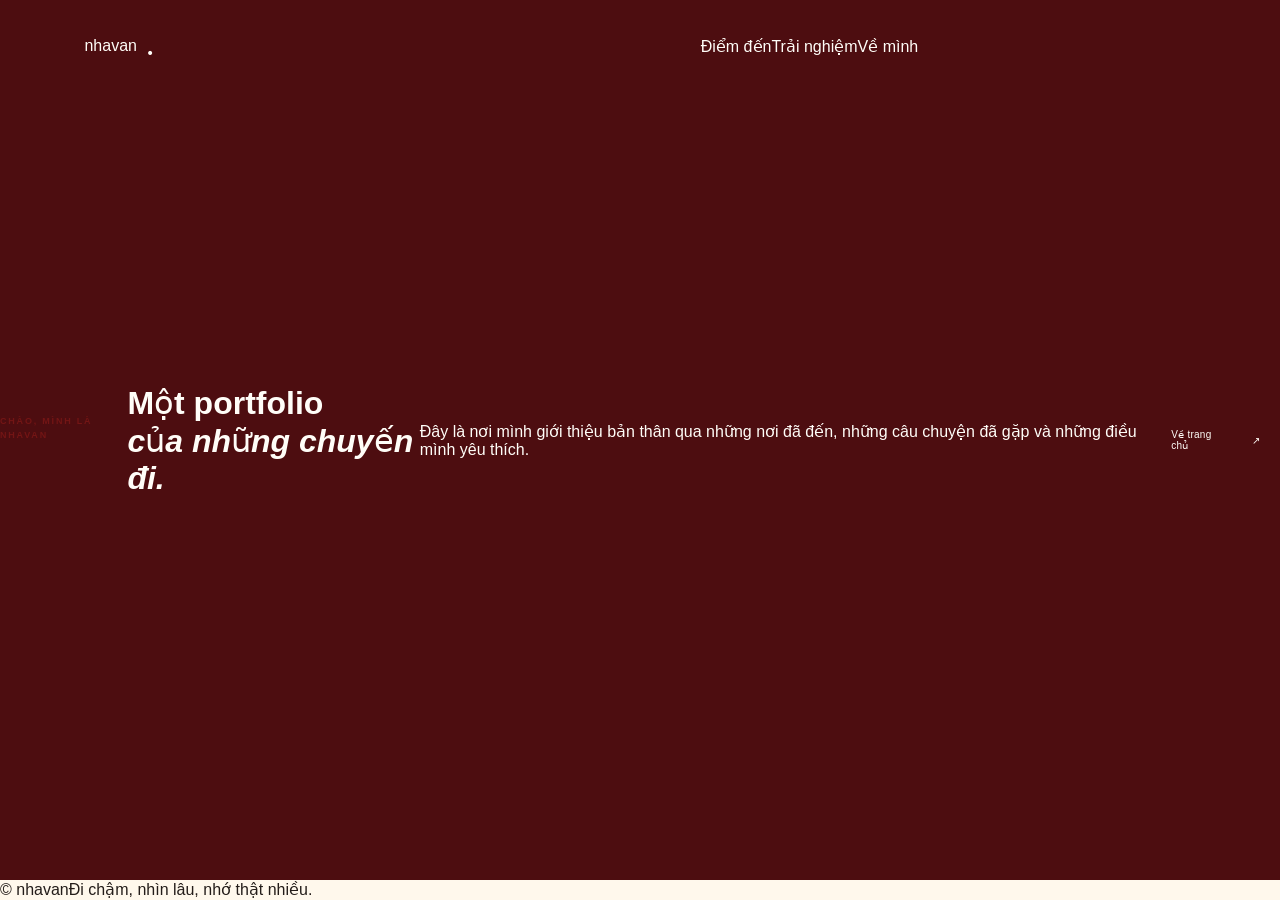
==== pages/about.html @ 041f024c "Initial commit" ====
<!doctype html>
<html lang="vi">
<head><meta charset="utf-8"><meta name="viewport" content="width=device-width, initial-scale=1"><title>Về mình — nhavan</title><link rel="stylesheet" href="../styles/site.css"></head>
<body><header class="site-header"><a class="brand" href="../index.html">nhavan<span>.</span></a><nav><a href="destinations.html">Điểm đến</a><a href="experiences.html">Trải nghiệm</a><a href="about.html">Về mình</a></nav></header><main class="hero"><p class="eyebrow">CHÀO, MÌNH LÀ NHAVAN</p><h1>Một portfolio<br><em>của những chuyến đi.</em></h1><p class="intro">Đây là nơi mình giới thiệu bản thân qua những nơi đã đến, những câu chuyện đã gặp và những điều mình yêu thích.</p><a class="button" href="../index.html">Về trang chủ <span>↗</span></a></main><footer><span>© <span id="year"></span> nhavan</span><span>Đi chậm, nhìn lâu, nhớ thật nhiều.</span></footer><script src="../scripts/site.js"></script></body>
</html>
---- styles/site.css ----
:root {
  color-scheme: light;
  --wine: #731515;
  --wine-deep: #4d0d10;
  --wine-soft: #8a2928;
  --cream: #fff8ec;
  --cream-deep: #f3e8d8;
  --paper: #fffdf8;
  --ink: #241d1a;
  --muted: #746963;
  --gold: #d8ad68;
  --serif: "Cormorant Garamond", "Iowan Old Style", "Times New Roman", serif;
  --sans: "Be Vietnam Pro", "Segoe UI", Arial, sans-serif;
  --shell: 1240px;
  --gutter: clamp(22px, 6.6vw, 104px);
  --ease-out: cubic-bezier(.22, 1, .36, 1);
  font-family: var(--sans);
  color: var(--ink);
  background: var(--cream);
  font-synthesis: none;
  text-rendering: optimizeLegibility;
  -webkit-font-smoothing: antialiased;
  -moz-osx-font-smoothing: grayscale;
}

*, *::before, *::after { box-sizing: border-box; }
html { scroll-behavior: smooth; scroll-padding-top: 88px; }
body { min-width: 320px; margin: 0; overflow-x: clip; background: var(--cream); }
body, button, a { font-family: var(--sans); }
img { display: block; width: 100%; }
a { color: inherit; text-decoration: none; }
button { color: inherit; }
::selection { color: var(--paper); background: var(--wine); }
:focus-visible { outline: 2px solid var(--gold); outline-offset: 5px; }
.skip-link { position: fixed; z-index: 100; top: 10px; left: 10px; padding: 10px 14px; color: var(--paper); background: var(--wine-deep); transform: translateY(-150%); }
.skip-link:focus { transform: translateY(0); }
.page-shell { width: min(var(--shell), calc(100% - var(--gutter) * 2)); margin-inline: auto; }

/* Shared header and navigation */
.site-header {
  position: absolute;
  z-index: 30;
  inset: 0 0 auto;
  display: grid;
  grid-template-columns: minmax(200px, 1fr) auto minmax(110px, .45fr);
  align-items: center;
  min-height: 92px;
  padding: 16px var(--gutter);
  color: var(--paper);
  transition: min-height .45s var(--ease-out), background-color .45s ease, box-shadow .45s ease;
}
.site-header.is-scrolled {
  position: fixed;
  min-height: 76px;
  background: rgb(78 13 16 / 94%);
  box-shadow: 0 8px 28px rgb(25 5 7 / 18%);
  backdrop-filter: blur(14px);
}
.brand { display: inline-flex; align-items: center; gap: 10px; width: fit-content; color: var(--paper); }
.brand-mark { display: grid; width: 34px; height: 34px; place-items: center; color: var(--gold); font-size: 28px; line-height: 1; }
.brand > span:last-child { display: grid; font-family: var(--serif); font-size: 25px; font-weight: 600; line-height: .84; letter-spacing: .01em; }
.brand small { margin-top: 7px; font: 500 8px/1 var(--sans); letter-spacing: .15em; text-transform: uppercase; opacity: .76; }
.primary-nav { grid-column: 2; display: flex; align-items: center; justify-content: center; gap: clamp(22px, 3.6vw, 58px); }
.nav-link { position: relative; padding: 12px 0; color: rgb(255 253 248 / 84%); font-size: 11px; font-weight: 500; letter-spacing: .035em; transition: color .25s ease; }
.nav-link::after { position: absolute; right: 0; bottom: 5px; left: 0; height: 1px; background: var(--gold); content: ""; transform: scaleX(0); transform-origin: left; transition: transform .35s var(--ease-out); }
.nav-link:hover, .nav-link.is-active { color: var(--paper); }
.nav-link:hover::after, .nav-link.is-active::after { transform: scaleX(1); }
.menu-toggle { display: none; }

/* Shared typography and controls */
.eyebrow { display: flex; align-items: center; gap: 12px; margin: 0 0 23px; color: var(--wine); font-size: 9px; font-weight: 600; letter-spacing: .2em; line-height: 1.5; }
.eyebrow--light { color: rgb(255 248 236 / 76%); }
.eyebrow-line { display: inline-block; width: 31px; height: 1px; background: currentColor; opacity: .75; }
.display-title, .section-title { font-family: var(--serif); font-weight: 400; letter-spacing: -.045em; }
.display-title { max-width: 800px; margin: 0; color: var(--paper); font-size: clamp(66px, 9.2vw, 142px); line-height: .94; }
.display-title em, .section-title em { color: var(--gold); font-weight: 400; }
.section-title { margin: 0; color: var(--wine); font-size: clamp(48px, 6.4vw, 88px); line-height: .88; }
.section-title--light { color: var(--paper); }
.section-intro { max-width: 440px; margin: 24px 0 0; color: var(--muted); font-size: 13px; font-weight: 300; line-height: 1.95; }
.section { position: relative; padding-block: clamp(92px, 12vw, 174px); }
.section--wine { overflow: hidden; color: var(--paper); background: var(--wine); }
.button { position: relative; display: inline-flex; align-items: center; justify-content: space-between; gap: 32px; min-height: 50px; padding: 0 19px; border: 1px solid transparent; font-size: 10px; font-weight: 500; letter-spacing: .025em; transition: color .3s ease, background-color .3s ease, border-color .3s ease, transform .3s var(--ease-out); }
.button svg { width: 17px; height: 17px; fill: none; stroke: currentColor; stroke-linecap: round; stroke-linejoin: round; stroke-width: 1.4; transition: transform .35s var(--ease-out); }
.button:hover svg { transform: translateX(4px); }
.button:hover { transform: translateY(-2px); }
.button--light { color: var(--paper); border-color: rgb(255 248 236 / 54%); background: rgb(115 21 21 / 20%); }
.button--light:hover { color: var(--wine-deep); border-color: var(--paper); background: var(--paper); }
.button--wine { color: var(--paper); border-color: var(--wine); background: var(--wine); }
.button--wine:hover { color: var(--wine); background: transparent; }
.text-link { display: inline-flex; align-items: center; gap: 14px; padding-bottom: 6px; color: var(--wine); border-bottom: 1px solid rgb(115 21 21 / 40%); font-size: 10px; font-weight: 500; transition: gap .3s var(--ease-out), border-color .3s ease; }
.text-link:hover { gap: 20px; border-color: var(--wine); }
.text-link--light { color: var(--paper); border-color: rgb(255 248 236 / 55%); }
.section-heading { margin-bottom: clamp(44px, 7vw, 84px); }

/* Hero shared across all pages */
.hero { position: relative; display: flex; min-height: min(880px, 100svh); align-items: center; overflow: hidden; isolation: isolate; color: var(--paper); background: var(--wine-deep); }
.hero--home { min-height: max(740px, 100svh); }
.hero--inner { min-height: min(790px, 90svh); }
.hero-image, .hero-shade { position: absolute; z-index: -1; inset: 0; }
.hero-image { overflow: hidden; background: var(--wine-deep); }
.hero-image img { width: 100%; height: 100%; object-fit: cover; object-position: 57% 50%; transform: scale(1.04); }
.hero--home .hero-image img { object-position: 58% 48%; }
.hero-shade { background: linear-gradient(90deg, rgb(38 8 9 / 73%) 0%, rgb(52 10 10 / 48%) 39%, rgb(59 9 10 / 7%) 78%), linear-gradient(0deg, rgb(36 5 7 / 42%), transparent 38%, rgb(61 10 13 / 18%)); }
.hero-content { position: relative; z-index: 1; padding-top: 90px; }
.hero-copy { max-width: 425px; margin: 31px 0 26px; color: rgb(255 253 248 / 88%); font-size: 12px; font-weight: 300; line-height: 1.95; }
.hero-scroll { position: absolute; bottom: 37px; left: var(--gutter); display: flex; align-items: center; gap: 14px; color: rgb(255 253 248 / 74%); font-size: 8px; letter-spacing: .12em; text-transform: uppercase; }
.hero-scroll i { position: relative; width: 34px; height: 1px; background: rgb(255 253 248 / 55%); }
.hero-scroll i::after { position: absolute; top: -2px; right: 0; width: 5px; height: 5px; border-top: 1px solid; border-right: 1px solid; content: ""; transform: rotate(45deg); }
.hero-index { position: absolute; right: var(--gutter); bottom: 38px; display: flex; align-items: center; gap: 12px; color: rgb(255 253 248 / 76%); font: 500 9px var(--sans); letter-spacing: .1em; }
.hero-index-line { width: 48px; height: 1px; background: rgb(255 253 248 / 50%); }

/* Home page sections */
.welcome-section { min-height: 580px; display: grid; place-items: center; text-align: center; }
.welcome-inner { position: relative; z-index: 2; display: flex; align-items: center; flex-direction: column; }
.welcome-inner .eyebrow { justify-content: center; }
.welcome-inner .section-title { font-size: clamp(56px, 7vw, 96px); }
.welcome-copy { max-width: 510px; margin: 27px auto 21px; color: rgb(255 248 236 / 79%); font-size: 12px; font-weight: 300; line-height: 2; }
.welcome-ornament { position: absolute; top: 50%; left: 7%; color: rgb(255 248 236 / 8%); font-size: clamp(160px, 28vw, 430px); line-height: 1; transform: translateY(-53%) rotate(12deg); }
.welcome-seal { position: absolute; right: 7%; bottom: 12%; display: flex; width: 112px; height: 112px; align-items: center; justify-content: center; flex-direction: column; gap: 4px; color: rgb(255 248 236 / 65%); border: 1px solid rgb(255 248 236 / 25%); border-radius: 50%; font-size: 6px; letter-spacing: .17em; }
.welcome-seal b { color: var(--gold); font: 400 34px var(--serif); }
.stats-section { padding-block: clamp(31px, 5.5vw, 70px); background: #f8ecdf; }
.stats-grid { display: grid; grid-template-columns: repeat(3, minmax(0, 1fr)); gap: 24px; }
.stat-item { display: flex; align-items: center; flex-direction: column; text-align: center; }
.stat-value { color: #1e1715; font-family: var(--sans); font-size: clamp(35px, 4.6vw, 58px); font-weight: 700; letter-spacing: -.07em; line-height: 1; font-variant-numeric: tabular-nums; }
.stat-label { margin-top: 7px; color: #332927; font-size: 9px; font-weight: 400; letter-spacing: .04em; text-transform: uppercase; }
.discover-section { background: var(--cream); }
.feature-grid { display: grid; grid-template-columns: repeat(3, minmax(0, 1fr)); gap: clamp(18px, 3vw, 42px); }
.feature-card { display: block; }
.feature-card--craft { margin-top: 48px; }
.feature-card--explore { margin-top: 96px; }
.feature-number, .feature-caption small, .feature-caption strong { display: block; }
.feature-number { margin-bottom: 15px; color: var(--wine); font-size: 8px; letter-spacing: .16em; }
.feature-image { display: block; height: clamp(300px, 40vw, 520px); overflow: hidden; background: var(--cream-deep); }
.feature-image img { height: 100%; object-fit: cover; transition: transform 1s var(--ease-out), filter .8s ease; }
.feature-card--story .feature-image img { object-position: 78% center; }
.feature-card--craft .feature-image img { object-position: 35% center; }
.feature-card:hover .feature-image img { filter: saturate(1.08); transform: scale(1.045); }
.feature-caption { display: flex; align-items: center; justify-content: space-between; padding-top: 19px; }
.feature-caption strong { color: var(--wine); font: 500 25px var(--serif); }
.feature-caption small { margin-top: 5px; color: var(--muted); font-size: 9px; font-weight: 300; }
.feature-caption i { display: grid; width: 36px; height: 36px; place-items: center; color: var(--wine); border: 1px solid rgb(115 21 21 / 35%); border-radius: 50%; font: normal 13px var(--sans); transition: color .3s ease, background .3s ease, transform .3s var(--ease-out); }
.feature-card:hover .feature-caption i { color: var(--paper); background: var(--wine); transform: rotate(45deg); }
.feature-map-art { position: relative; display: block; height: clamp(300px, 40vw, 520px); overflow: hidden; background: #eee7da; }
.feature-map-art svg { width: 100%; height: 100%; }
.feature-map-art .map-river { fill: none; stroke: #b7d8d0; stroke-width: 24; }
.feature-map-art .map-road { fill: none; stroke: #fffdf8; stroke-width: 7; }
.feature-map-art circle { fill: rgb(115 21 21 / 12%); }
.feature-map-art .map-pin { fill: var(--wine); }
.map-art-label { position: absolute; right: 13px; bottom: 13px; padding: 7px 10px; color: var(--wine); background: var(--paper); font-size: 7px; font-weight: 600; letter-spacing: .13em; }
.location-section { padding-block: clamp(80px, 10vw, 132px) clamp(62px, 8vw, 104px); background: var(--paper); }
.location-heading { display: flex; align-items: center; justify-content: space-between; gap: 32px; margin-bottom: 39px; }
.location-heading .section-title { font-size: clamp(50px, 6vw, 76px); }
.location-heading .section-intro { margin-top: 14px; }
.location-heading .button { flex: 0 0 auto; }
.map-frame { position: relative; height: clamp(300px, 43vw, 530px); overflow: hidden; background: #e9e4da; }
.map-frame iframe { width: 100%; height: 100%; border: 0; filter: saturate(.78) sepia(.05); }
.location-details { display: grid; grid-template-columns: 1fr 1fr; gap: 34px; padding-top: 28px; }
.location-detail { display: flex; align-items: flex-start; gap: 14px; padding-top: 16px; border-top: 1px solid rgb(115 21 21 / 22%); }
.location-detail-index { color: var(--gold); font: 500 10px var(--sans); }
.location-detail-label { display: block; color: var(--muted); font-size: 8px; letter-spacing: .13em; text-transform: uppercase; }
.location-detail p { margin: 7px 0 0; color: var(--wine); font-size: 11px; line-height: 1.75; }
.village-gallery { background: var(--cream); }
.village-gallery-grid { display: grid; grid-template-columns: repeat(3, minmax(0, 1fr)); gap: clamp(11px, 2vw, 24px); }
.village-image { position: relative; margin: 0; overflow: hidden; background: var(--cream-deep); }
.village-image img { aspect-ratio: 1; height: auto; object-fit: cover; transition: transform .9s var(--ease-out), filter .6s ease; }
.village-image:hover img { filter: saturate(1.08); transform: scale(1.045); }
.village-image--1 img { object-position: 80% 30%; }
.village-image--2 img { object-position: 72% 58%; }
.village-image--3 img { object-position: 45% 22%; }
.village-image--4 img { object-position: 92% 72%; }
.village-image--5 img { object-position: 62% 48%; }
.village-image--6 img { object-position: 36% 76%; }
.village-image--7 img { object-position: 15% 48%; }
.village-image--8 img { object-position: 54% 86%; }
.village-image--9 img { object-position: 88% 12%; }
.village-image figcaption { position: absolute; right: 0; bottom: 0; left: 0; display: flex; align-items: center; justify-content: space-between; padding: 26px 12px 10px; color: white; background: linear-gradient(transparent, rgb(38 8 9 / 61%)); font-size: 7px; letter-spacing: .08em; opacity: 0; transition: opacity .3s ease; }
.village-image:hover figcaption, .village-image:focus-within figcaption { opacity: 1; }
.closing-section { position: relative; display: grid; min-height: 540px; align-items: center; overflow: hidden; isolation: isolate; background: var(--wine-deep); }
.closing-image, .closing-image::after { position: absolute; z-index: -1; inset: 0; }
.closing-image img { height: 100%; object-fit: cover; object-position: center 60%; opacity: .46; }
.closing-image::after { background: linear-gradient(90deg, rgb(55 8 9 / 85%), rgb(55 8 9 / 28%)); content: ""; }
.closing-content { width: min(var(--shell), calc(100% - var(--gutter) * 2)); margin-inline: auto; padding-block: 88px; }
.closing-content .section-title { margin-bottom: 32px; }

/* Story page */
.origin-section { min-height: 540px; padding-block: clamp(83px, 10vw, 136px); }
.origin-top { display: flex; align-items: flex-start; justify-content: space-between; }
.origin-top .section-title { width: 52%; }
.origin-columns { display: grid; grid-template-columns: minmax(240px, 390px) minmax(240px, 390px); gap: clamp(42px, 8vw, 120px); margin-top: 49px; }
.origin-columns p { margin: 0; color: rgb(255 248 236 / 83%); font-size: 11px; font-weight: 300; line-height: 2; }
.origin-emblem { position: absolute; right: 8%; bottom: 14%; display: flex; width: 120px; height: 120px; align-items: center; justify-content: center; flex-direction: column; gap: 5px; color: rgb(255 248 236 / 52%); border: 1px solid rgb(255 248 236 / 22%); border-radius: 50%; font-size: 6px; letter-spacing: .15em; }
.origin-emblem b { color: var(--gold); font: 400 35px var(--serif); }
.people-section { padding-bottom: 120px; background: var(--paper); }
.portrait-row { display: grid; grid-template-columns: minmax(260px, 480px) minmax(260px, 1fr); align-items: center; gap: clamp(46px, 9vw, 128px); margin-bottom: clamp(90px, 12vw, 164px); }
.portrait-row--reverse { grid-template-columns: minmax(260px, 1fr) minmax(260px, 480px); }
.portrait-row--reverse .portrait-photo { order: 2; }
.portrait-row--reverse .portrait-copy { order: 1; padding-left: 6%; }
.portrait-photo { position: relative; min-height: 400px; aspect-ratio: 1 / .9; background: var(--cream-deep); }
.portrait-photo::after { position: absolute; z-index: 0; inset: 17px -17px -17px 17px; border: 1px solid var(--wine); content: ""; pointer-events: none; }
.portrait-photo img { position: relative; z-index: 1; height: 100%; object-fit: cover; }
.portrait-photo--one img { object-position: 78% 35%; }
.portrait-photo--two img { object-position: 32% 70%; }
.portrait-index { color: var(--wine); font-size: 8px; font-weight: 600; letter-spacing: .16em; }
.portrait-copy h3 { margin: 17px 0 13px; color: var(--wine); font: 500 clamp(38px, 4vw, 60px)/.95 var(--serif); }
.portrait-copy p { max-width: 430px; margin: 0; color: var(--muted); font-size: 11px; font-weight: 300; line-height: 2; }
.copy-rule { display: block; width: 45px; height: 1px; margin-top: 24px; background: var(--gold); }
.story-next { display: flex; align-items: center; justify-content: space-between; gap: 25px; padding-top: 38px; border-top: 1px solid rgb(115 21 21 / 19%); }
.story-next p { max-width: 400px; margin: 0; color: var(--wine); font: 500 25px/1.2 var(--serif); }

/* Lantern page */
.process-section { padding-bottom: clamp(100px, 14vw, 180px); }
.process-heading { position: relative; z-index: 1; }
.process-heading .section-title { max-width: 650px; }
.process-intro { max-width: 390px; margin: 26px 0 0; color: rgb(255 248 236 / 78%); font-size: 11px; font-weight: 300; line-height: 1.9; }
.process-line { position: absolute; top: 345px; bottom: 12%; left: 50%; width: 1px; background: rgb(255 248 236 / 48%); transform: translateX(-50%); }
.process-list { position: relative; display: grid; gap: 0; padding-block: 88px 20px; list-style: none; }
.process-item { position: relative; display: grid; min-height: 218px; grid-template-columns: 1fr 64px 1fr; align-items: center; }
.process-item:nth-child(even) .process-no { grid-column: 3; grid-row: 1; justify-self: start; margin-left: 31px; }
.process-item:nth-child(even) .process-mark { grid-column: 2; grid-row: 1; }
.process-item:nth-child(even) .process-copy { grid-column: 1; grid-row: 1; justify-self: end; padding-right: 38px; text-align: right; }
.process-no { grid-column: 1; grid-row: 1; justify-self: end; margin-right: 31px; color: var(--gold); font: 500 12px var(--sans); letter-spacing: .08em; }
.process-mark { z-index: 1; display: grid; width: 25px; height: 25px; place-items: center; justify-self: center; color: var(--gold); border: 1px solid var(--gold); border-radius: 50%; background: var(--wine); font-size: 13px; }
.process-copy { width: min(100%, 430px); grid-column: 3; grid-row: 1; padding-left: 38px; }
.process-copy .eyebrow { margin-bottom: 8px; font-size: 7px; }
.process-copy h3 { margin: 0 0 7px; color: var(--paper); font: 500 29px/1 var(--serif); }
.process-copy p:last-child { max-width: 380px; margin: 0; color: rgb(255 248 236 / 72%); font-size: 9px; font-weight: 300; line-height: 1.8; }
.process-item:nth-child(even) .process-copy p:last-child { margin-left: auto; }
.lantern-gallery { background: var(--cream); }
.lantern-grid { display: grid; grid-template-columns: repeat(3, 1fr); gap: 20px; align-items: start; }
.lantern-card { position: relative; margin: 0; overflow: hidden; background: var(--cream-deep); }
.lantern-card--wide { grid-row: span 2; }
.lantern-card img { aspect-ratio: 1 / 1.05; height: auto; object-fit: cover; transition: transform 1s var(--ease-out); }
.lantern-card--wide img { aspect-ratio: 1 / 1.37; }
.lantern-card:nth-child(1) img { object-position: 82% center; }
.lantern-card:nth-child(2) img { object-position: 32% 20%; }
.lantern-card:nth-child(3) img { object-position: 65% 80%; }
.lantern-card:hover img { transform: scale(1.04); }
.lantern-card figcaption { display: flex; align-items: center; justify-content: space-between; gap: 10px; padding: 14px 2px 0; color: var(--wine); font-size: 8px; letter-spacing: .08em; }
.lantern-card figcaption span:first-child { color: var(--muted); }
.workshop-section { display: grid; grid-template-columns: minmax(240px, 430px) minmax(280px, 1fr); align-items: center; gap: clamp(55px, 9vw, 138px); padding-block: clamp(80px, 11vw, 148px); }
.workshop-art { position: relative; min-height: 390px; aspect-ratio: .95; background: var(--cream-deep); }
.workshop-art::after { position: absolute; inset: 16px -16px -16px 16px; border: 1px solid var(--wine); content: ""; pointer-events: none; }
.workshop-art img { height: 100%; object-fit: cover; object-position: 75% center; }
.workshop-stamp { position: absolute; right: -28px; bottom: 25px; display: grid; width: 76px; height: 76px; place-items: center; color: var(--paper); border-radius: 50%; background: var(--wine); font: 500 11px/1.05 var(--serif); letter-spacing: .12em; text-align: center; }
.workshop-copy .section-title { margin-bottom: 20px; font-size: clamp(48px, 5.2vw, 72px); }
.workshop-copy > p:not(.eyebrow) { max-width: 410px; margin: 0 0 21px; color: var(--muted); font-size: 11px; font-weight: 300; line-height: 1.9; }

/* Shared footer */
.site-footer { color: var(--paper); background: var(--wine-deep); }
.footer-main { display: grid; grid-template-columns: 1fr 1fr 1.2fr; align-items: start; gap: 35px; padding-block: 54px 45px; }
.brand--footer { align-self: start; }
.footer-main > p { margin: 0; color: rgb(255 248 236 / 70%); font: 400 20px/1.28 var(--serif); }
.footer-nav { display: flex; align-items: flex-end; flex-direction: column; gap: 13px; }
.footer-nav a { color: rgb(255 248 236 / 74%); font-size: 9px; transition: color .2s ease; }
.footer-nav a:hover { color: var(--gold); }
.footer-bottom { display: flex; justify-content: space-between; padding-block: 15px 20px; color: rgb(255 248 236 / 52%); border-top: 1px solid rgb(255 248 236 / 17%); font-size: 8px; letter-spacing: .04em; }

/* Motion enhancement: the document remains visible if GSAP is unavailable. */
[data-reveal], [data-hero-reveal] { will-change: transform, opacity; }

@media (max-width: 1023px) {
  :root { --gutter: clamp(26px, 5vw, 58px); }
  .site-header { grid-template-columns: 1fr auto; min-height: 80px; }
  .primary-nav { grid-column: 2; gap: clamp(17px, 2.8vw, 30px); }
  .nav-link { font-size: 9px; }
  .hero--inner { min-height: 680px; }
  .origin-emblem, .welcome-seal { opacity: .55; }
  .portrait-row, .portrait-row--reverse { grid-template-columns: minmax(220px, .9fr) 1fr; gap: 55px; }
  .portrait-row--reverse .portrait-photo { order: 2; }
  .portrait-row--reverse .portrait-copy { order: 1; padding-left: 0; }
  .portrait-photo { min-height: 310px; }
  .process-line { top: 340px; }
  .process-item { min-height: 205px; }
  .process-copy { padding-left: 23px; }
  .process-item:nth-child(even) .process-copy { padding-right: 23px; }
}

@media (max-width: 640px) {
  :root { --gutter: 23px; }
  html { scroll-padding-top: 74px; }
  .site-header, .site-header.is-scrolled { position: absolute; min-height: 74px; grid-template-columns: 1fr auto; padding: 13px var(--gutter); background: transparent; box-shadow: none; backdrop-filter: none; }
  .site-header.is-scrolled { position: fixed; background: rgb(78 13 16 / 94%); box-shadow: 0 8px 24px rgb(25 5 7 / 18%); backdrop-filter: blur(14px); }
  .brand-mark { width: 28px; height: 30px; font-size: 24px; }
  .brand > span:last-child { font-size: 22px; }
  .brand small { font-size: 7px; }
  .menu-toggle { position: relative; z-index: 2; display: flex; width: 42px; height: 42px; align-items: center; justify-content: center; flex-direction: column; gap: 6px; padding: 0; color: var(--paper); border: 1px solid rgb(255 248 236 / 48%); border-radius: 50%; background: rgb(65 12 13 / 22%); cursor: pointer; }
  .menu-toggle span { display: block; width: 15px; height: 1px; background: currentColor; transition: transform .3s ease; }
  .menu-toggle[aria-expanded="true"] span:first-child { transform: translateY(3.5px) rotate(45deg); }
  .menu-toggle[aria-expanded="true"] span:last-child { transform: translateY(-3.5px) rotate(-45deg); }
  .primary-nav { position: absolute; top: calc(100% - 1px); right: 0; left: 0; display: flex; align-items: stretch; flex-direction: column; gap: 0; padding: 8px var(--gutter) 18px; background: rgb(78 13 16 / 97%); box-shadow: 0 16px 28px rgb(24 5 7 / 15%); opacity: 0; visibility: hidden; transform: translateY(-8px); transition: opacity .25s ease, visibility .25s ease, transform .25s var(--ease-out); }
  .primary-nav.is-open { opacity: 1; visibility: visible; transform: translateY(0); }
  .nav-link { padding: 14px 0; border-bottom: 1px solid rgb(255 248 236 / 14%); font-size: 11px; }
  .nav-link:last-child { border-bottom: 0; }
  .nav-link::after { display: none; }
  .display-title { font-size: clamp(60px, 16vw, 86px); line-height: .94; }
  .eyebrow { margin-bottom: 17px; font-size: 8px; }
  .eyebrow-line { width: 24px; }
  .section-title { font-size: clamp(48px, 13vw, 68px); }
  .section { padding-block: 87px; }
  .hero, .hero--home, .hero--inner { min-height: 760px; min-height: max(710px, 100svh); }
  .hero--inner { min-height: max(640px, 88svh); }
  .hero-image img, .hero--home .hero-image img { object-position: 68% center; }
  .hero-shade { background: linear-gradient(90deg, rgb(38 8 9 / 64%), rgb(52 10 10 / 20%) 100%), linear-gradient(0deg, rgb(36 5 7 / 47%), transparent 60%, rgb(61 10 13 / 15%)); }
  .hero-content { padding-top: 64px; }
  .hero-copy { max-width: 330px; margin: 23px 0 21px; font-size: 10px; line-height: 1.85; }
  .button { min-height: 46px; gap: 20px; padding-inline: 14px; font-size: 9px; }
  .hero-scroll { bottom: 24px; left: var(--gutter); gap: 9px; font-size: 7px; }
  .hero-scroll i { width: 24px; }
  .hero-index { right: var(--gutter); bottom: 24px; gap: 8px; font-size: 8px; }
  .hero-index-line { width: 30px; }
  .welcome-section { min-height: 570px; }
  .welcome-inner .section-title { font-size: clamp(56px, 14vw, 72px); }
  .welcome-copy { max-width: 330px; margin: 22px auto 18px; font-size: 10px; line-height: 1.9; }
  .welcome-seal { right: 19px; bottom: 18px; width: 73px; height: 73px; opacity: .6; }
  .welcome-seal b { font-size: 23px; }
  .welcome-seal span { font-size: 5px; }
  .welcome-ornament { top: 47%; left: -14%; font-size: 220px; }
  .section-heading { margin-bottom: 38px; }
  .stats-section { padding-block: 29px; }
  .stats-grid { gap: 5px; }
  .stat-value { font-size: clamp(28px, 9vw, 39px); }
  .stat-label { margin-top: 5px; font-size: 6.5px; }
  .section-intro { max-width: 330px; margin-top: 18px; font-size: 10px; }
  .feature-grid { grid-template-columns: 1fr; gap: 36px; }
  .feature-card--craft, .feature-card--explore { margin-top: 0; }
  .feature-number { margin-bottom: 10px; font-size: 7px; }
  .feature-image { height: clamp(280px, 82vw, 400px); }
  .feature-map-art { height: clamp(280px, 82vw, 400px); }
  .feature-caption { padding-top: 13px; }
  .feature-caption strong { font-size: 23px; }
  .feature-caption small { max-width: 245px; font-size: 8px; }
  .feature-caption i { width: 32px; height: 32px; }
  .location-section { padding-block: 76px 64px; }
  .location-heading { align-items: flex-start; flex-direction: column; gap: 22px; margin-bottom: 28px; }
  .location-heading .section-title { font-size: 57px; }
  .location-heading .section-intro { max-width: 300px; }
  .map-frame { height: 290px; }
  .location-details { grid-template-columns: 1fr; gap: 10px; padding-top: 17px; }
  .location-detail { gap: 11px; padding-top: 12px; }
  .location-detail p { max-width: 310px; font-size: 10px; }
  .village-gallery { padding-block: 78px; }
  .village-gallery-grid { gap: 8px; }
  .village-image figcaption { padding: 20px 6px 6px; font-size: 5px; letter-spacing: .02em; }
  .closing-section { min-height: 480px; }
  .closing-content { padding-block: 76px; }
  .closing-content .section-title { margin-bottom: 27px; }
  .origin-section { min-height: 0; padding-block: 80px 95px; }
  .origin-top { display: block; }
  .origin-top .section-title { width: auto; }
  .origin-columns { grid-template-columns: 1fr; gap: 17px; margin-top: 29px; }
  .origin-columns p { max-width: 430px; font-size: 10px; line-height: 1.9; }
  .origin-emblem { right: 22px; bottom: 19px; width: 70px; height: 70px; opacity: .5; }
  .origin-emblem b { font-size: 22px; }
  .origin-emblem span { font-size: 4px; }
  .people-section { padding-bottom: 85px; }
  .portrait-row, .portrait-row--reverse { grid-template-columns: 1fr; gap: 32px; margin-bottom: 75px; }
  .portrait-row--reverse .portrait-photo, .portrait-row--reverse .portrait-copy { order: initial; }
  .portrait-photo { width: calc(100% - 12px); min-height: 0; aspect-ratio: 1 / .86; }
  .portrait-photo::after { inset: 11px -11px -11px 11px; }
  .portrait-copy h3 { margin: 12px 0 9px; font-size: 43px; }
  .portrait-copy p { font-size: 10px; }
  .story-next { align-items: flex-start; flex-direction: column; padding-top: 27px; }
  .story-next p { font-size: 23px; }
  .process-section { padding-bottom: 88px; }
  .process-intro { max-width: 350px; margin-top: 20px; font-size: 10px; }
  .process-line { top: 390px; bottom: 7%; left: calc(var(--gutter) + 12px); transform: none; }
  .process-list { gap: 0; padding-block: 62px 0; }
  .process-item, .process-item:nth-child(even) { min-height: 205px; grid-template-columns: 26px minmax(0, 1fr); align-items: start; gap: 0 13px; padding-block: 15px; }
  .process-no, .process-item:nth-child(even) .process-no { grid-column: 1; grid-row: 1; justify-self: center; margin: 6px 0 0; font-size: 8px; }
  .process-mark, .process-item:nth-child(even) .process-mark { display: none; }
  .process-copy, .process-item:nth-child(even) .process-copy { width: 100%; grid-column: 2; grid-row: 1; justify-self: start; padding: 0; text-align: left; }
  .process-copy .eyebrow { margin-bottom: 8px; font-size: 6px; }
  .process-copy h3 { font-size: 27px; }
  .process-copy p:last-child, .process-item:nth-child(even) .process-copy p:last-child { max-width: 340px; margin: 0; font-size: 9px; }
  .lantern-grid { grid-template-columns: repeat(2, minmax(0, 1fr)); gap: 20px 12px; }
  .lantern-card--wide { grid-row: auto; grid-column: 1 / -1; }
  .lantern-card img, .lantern-card--wide img { aspect-ratio: 1 / 1.1; }
  .lantern-card figcaption { align-items: flex-start; padding-top: 10px; font-size: 7px; letter-spacing: .02em; }
  .workshop-section { grid-template-columns: 1fr; gap: 39px; padding-block: 72px 88px; }
  .workshop-art { width: calc(100% - 12px); min-height: 0; aspect-ratio: 1.04; }
  .workshop-art::after { inset: 11px -11px -11px 11px; }
  .workshop-stamp { right: -15px; bottom: 19px; width: 61px; height: 61px; font-size: 9px; }
  .workshop-copy .section-title { margin-bottom: 17px; font-size: 55px; }
  .workshop-copy > p:not(.eyebrow) { font-size: 10px; }
  .footer-main { grid-template-columns: 1fr 1fr; gap: 28px 15px; padding-block: 39px 31px; }
  .footer-main > p { justify-self: end; font-size: 17px; }
  .footer-nav { grid-column: 1 / -1; align-items: flex-start; }
  .footer-bottom { gap: 7px; flex-direction: column; padding-block: 14px 18px; font-size: 7px; }
}

@media (max-width: 360px) {
  :root { --gutter: 19px; }
  .display-title { font-size: 58px; }
  .feature-caption strong { font-size: 21px; }
  .lantern-grid { gap: 17px 9px; }
  .village-gallery-grid { gap: 6px; }
}

@media (prefers-reduced-motion: reduce) {
  *, *::before, *::after { scroll-behavior: auto !important; animation-duration: .01ms !important; animation-iteration-count: 1 !important; transition-duration: .01ms !important; }
}
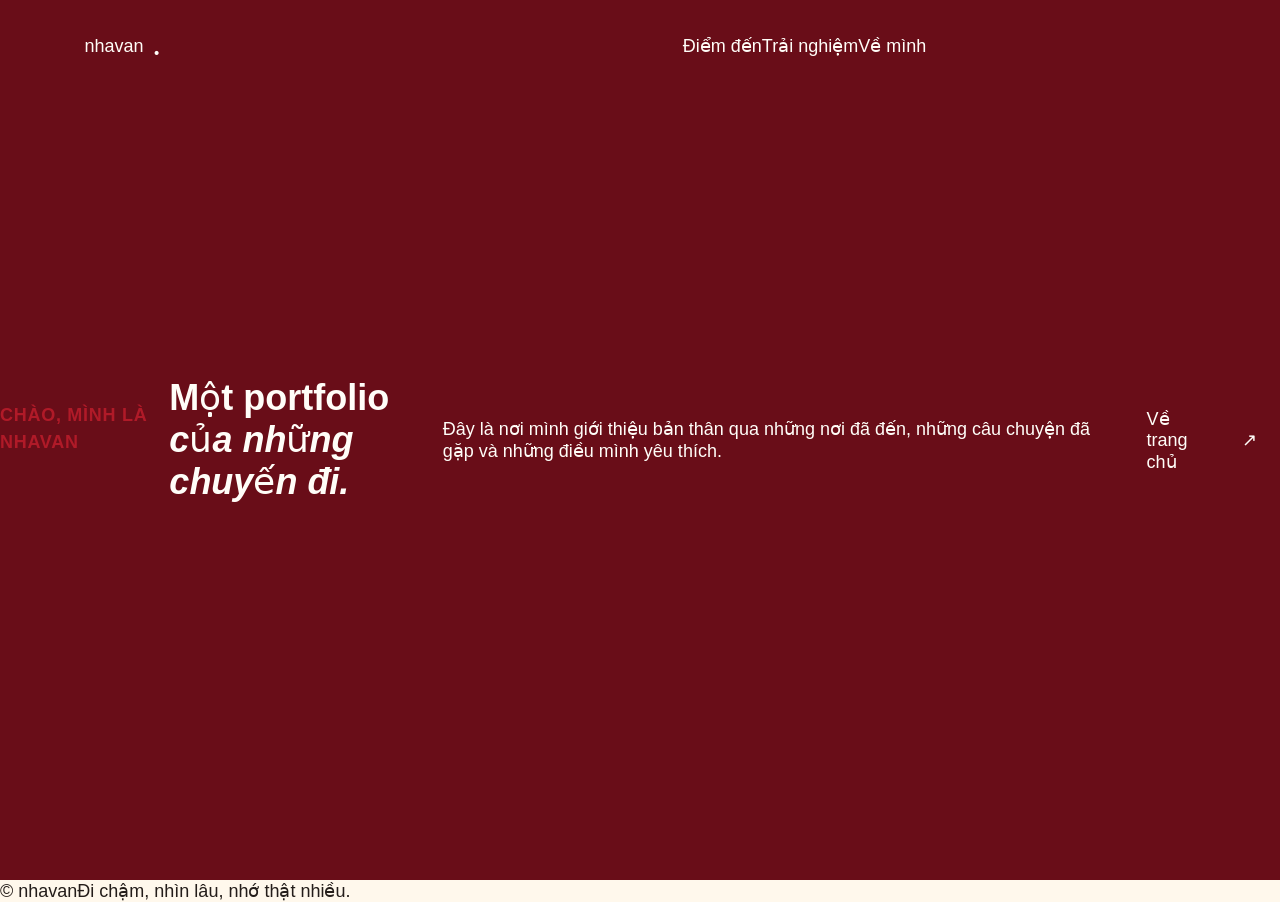
==== commit 721a623e: "Set site title across pages and update logo" ====
--- a/pages/about.html
+++ b/pages/about.html
@@ -1,5 +1,5 @@
 <!doctype html>
 <html lang="vi">
-<head><meta charset="utf-8"><meta name="viewport" content="width=device-width, initial-scale=1"><title>Về mình — nhavan</title><link rel="stylesheet" href="../styles/site.css"></head>
+<head><meta charset="utf-8"><meta name="viewport" content="width=device-width, initial-scale=1"><title>Làng lồng đèn Phú Bình</title><link rel="stylesheet" href="../styles/site.css"></head>
 <body><header class="site-header"><a class="brand" href="../index.html">nhavan<span>.</span></a><nav><a href="destinations.html">Điểm đến</a><a href="experiences.html">Trải nghiệm</a><a href="about.html">Về mình</a></nav></header><main class="hero"><p class="eyebrow">CHÀO, MÌNH LÀ NHAVAN</p><h1>Một portfolio<br><em>của những chuyến đi.</em></h1><p class="intro">Đây là nơi mình giới thiệu bản thân qua những nơi đã đến, những câu chuyện đã gặp và những điều mình yêu thích.</p><a class="button" href="../index.html">Về trang chủ <span>↗</span></a></main><footer><span>© <span id="year"></span> nhavan</span><span>Đi chậm, nhìn lâu, nhớ thật nhiều.</span></footer><script src="../scripts/site.js"></script></body>
 </html>
--- a/styles/site.css
+++ b/styles/site.css
@@ -1,16 +1,17 @@
 :root {
   color-scheme: light;
-  --wine: #731515;
-  --wine-deep: #4d0d10;
-  --wine-soft: #8a2928;
+  --wine: #b01a28;
+  --wine-deep: #690d18;
+  --wine-soft: #c12e3e;
   --cream: #fff8ec;
   --cream-deep: #f3e8d8;
   --paper: #fffdf8;
   --ink: #241d1a;
   --muted: #746963;
-  --gold: #d8ad68;
+  --gold: #ffbe07;
   --serif: "Cormorant Garamond", "Iowan Old Style", "Times New Roman", serif;
-  --sans: "Be Vietnam Pro", "Segoe UI", Arial, sans-serif;
+  --display: "BCDDC Hardware Rough", "Cormorant Garamond", "Iowan Old Style", serif;
+  --sans: "Roboto", "Segoe UI", Arial, sans-serif;
   --shell: 1240px;
   --gutter: clamp(22px, 6.6vw, 104px);
   --ease-out: cubic-bezier(.22, 1, .36, 1);
@@ -23,9 +24,17 @@
   -moz-osx-font-smoothing: grayscale;
 }
 
+@font-face {
+  font-family: "BCDDC Hardware Rough";
+  src: url("../assets/fonts/iCielBCDDCHardwareRough-Compressed.ttf") format("truetype");
+  font-style: normal;
+  font-weight: 400;
+  font-display: swap;
+}
+
 *, *::before, *::after { box-sizing: border-box; }
 html { scroll-behavior: smooth; scroll-padding-top: 88px; }
-body { min-width: 320px; margin: 0; overflow-x: clip; background: var(--cream); }
+body { min-width: 320px; margin: 0; overflow-x: clip; background: var(--cream); font-size: 18px; }
 body, button, a { font-family: var(--sans); }
 img { display: block; width: 100%; }
 a { color: inherit; text-decoration: none; }
@@ -52,42 +61,43 @@
 .site-header.is-scrolled {
   position: fixed;
   min-height: 76px;
-  background: rgb(78 13 16 / 94%);
+  background: rgb(105 13 24 / 94%);
   box-shadow: 0 8px 28px rgb(25 5 7 / 18%);
   backdrop-filter: blur(14px);
 }
 .brand { display: inline-flex; align-items: center; gap: 10px; width: fit-content; color: var(--paper); }
+.brand-logo { display: block; width: auto; height: 58px; max-width: min(220px, 38vw); object-fit: contain; }
 .brand-mark { display: grid; width: 34px; height: 34px; place-items: center; color: var(--gold); font-size: 28px; line-height: 1; }
 .brand > span:last-child { display: grid; font-family: var(--serif); font-size: 25px; font-weight: 600; line-height: .84; letter-spacing: .01em; }
-.brand small { margin-top: 7px; font: 500 8px/1 var(--sans); letter-spacing: .15em; text-transform: uppercase; opacity: .76; }
+.brand-description { margin-top: 7px; font: 500 18px/1.2 var(--sans); letter-spacing: .02em; text-transform: uppercase; opacity: .9; }
 .primary-nav { grid-column: 2; display: flex; align-items: center; justify-content: center; gap: clamp(22px, 3.6vw, 58px); }
-.nav-link { position: relative; padding: 12px 0; color: rgb(255 253 248 / 84%); font-size: 11px; font-weight: 500; letter-spacing: .035em; transition: color .25s ease; }
+.nav-link { position: relative; padding: 12px 0; color: rgb(255 253 248 / 84%); font-size: 18px; font-weight: 500; letter-spacing: 0; transition: color .25s ease; }
 .nav-link::after { position: absolute; right: 0; bottom: 5px; left: 0; height: 1px; background: var(--gold); content: ""; transform: scaleX(0); transform-origin: left; transition: transform .35s var(--ease-out); }
 .nav-link:hover, .nav-link.is-active { color: var(--paper); }
 .nav-link:hover::after, .nav-link.is-active::after { transform: scaleX(1); }
 .menu-toggle { display: none; }
 
 /* Shared typography and controls */
-.eyebrow { display: flex; align-items: center; gap: 12px; margin: 0 0 23px; color: var(--wine); font-size: 9px; font-weight: 600; letter-spacing: .2em; line-height: 1.5; }
+.eyebrow { display: flex; align-items: center; gap: 12px; margin: 0 0 23px; color: var(--wine); font-size: 18px; font-weight: 600; letter-spacing: .04em; line-height: 1.45; }
 .eyebrow--light { color: rgb(255 248 236 / 76%); }
 .eyebrow-line { display: inline-block; width: 31px; height: 1px; background: currentColor; opacity: .75; }
-.display-title, .section-title { font-family: var(--serif); font-weight: 400; letter-spacing: -.045em; }
-.display-title { max-width: 800px; margin: 0; color: var(--paper); font-size: clamp(66px, 9.2vw, 142px); line-height: .94; }
+.display-title, .section-title, .origin-story-title, .portrait-copy h3 { font-family: var(--display); font-weight: 400; letter-spacing: -.025em; }
+.display-title { max-width: 800px; margin: 0; color: var(--paper); font-size: clamp(66px, 9.2vw, 142px); line-height: 1.06; }
 .display-title em, .section-title em { color: var(--gold); font-weight: 400; }
-.section-title { margin: 0; color: var(--wine); font-size: clamp(48px, 6.4vw, 88px); line-height: .88; }
+.section-title { margin: 0; color: var(--wine); font-size: clamp(48px, 6.4vw, 88px); line-height: 1.08; }
 .section-title--light { color: var(--paper); }
-.section-intro { max-width: 440px; margin: 24px 0 0; color: var(--muted); font-size: 13px; font-weight: 300; line-height: 1.95; }
+.section-intro { max-width: 520px; margin: 24px 0 0; color: var(--muted); font-size: 18px; font-weight: 300; line-height: 1.75; }
 .section { position: relative; padding-block: clamp(92px, 12vw, 174px); }
 .section--wine { overflow: hidden; color: var(--paper); background: var(--wine); }
-.button { position: relative; display: inline-flex; align-items: center; justify-content: space-between; gap: 32px; min-height: 50px; padding: 0 19px; border: 1px solid transparent; font-size: 10px; font-weight: 500; letter-spacing: .025em; transition: color .3s ease, background-color .3s ease, border-color .3s ease, transform .3s var(--ease-out); }
+.button { position: relative; display: inline-flex; align-items: center; justify-content: space-between; gap: 32px; min-height: 56px; padding: 0 22px; border: 1px solid transparent; font-size: 18px; font-weight: 500; letter-spacing: 0; transition: color .3s ease, background-color .3s ease, border-color .3s ease, transform .3s var(--ease-out); }
 .button svg { width: 17px; height: 17px; fill: none; stroke: currentColor; stroke-linecap: round; stroke-linejoin: round; stroke-width: 1.4; transition: transform .35s var(--ease-out); }
 .button:hover svg { transform: translateX(4px); }
 .button:hover { transform: translateY(-2px); }
-.button--light { color: var(--paper); border-color: rgb(255 248 236 / 54%); background: rgb(115 21 21 / 20%); }
+.button--light { color: var(--paper); border-color: rgb(255 248 236 / 54%); background: rgb(176 26 40 / 20%); }
 .button--light:hover { color: var(--wine-deep); border-color: var(--paper); background: var(--paper); }
 .button--wine { color: var(--paper); border-color: var(--wine); background: var(--wine); }
 .button--wine:hover { color: var(--wine); background: transparent; }
-.text-link { display: inline-flex; align-items: center; gap: 14px; padding-bottom: 6px; color: var(--wine); border-bottom: 1px solid rgb(115 21 21 / 40%); font-size: 10px; font-weight: 500; transition: gap .3s var(--ease-out), border-color .3s ease; }
+.text-link { display: inline-flex; align-items: center; gap: 14px; padding-bottom: 7px; color: var(--wine); border-bottom: 1px solid rgb(176 26 40 / 40%); font-size: 18px; font-weight: 500; transition: gap .3s var(--ease-out), border-color .3s ease; }
 .text-link:hover { gap: 20px; border-color: var(--wine); }
 .text-link--light { color: var(--paper); border-color: rgb(255 248 236 / 55%); }
 .section-heading { margin-bottom: clamp(44px, 7vw, 84px); }
@@ -100,53 +110,51 @@
 .hero-image { overflow: hidden; background: var(--wine-deep); }
 .hero-image img { width: 100%; height: 100%; object-fit: cover; object-position: 57% 50%; transform: scale(1.04); }
 .hero--home .hero-image img { object-position: 58% 48%; }
+.hero--story .hero-image img { object-position: 55% 42%; transform: scale(1); }
+.hero--lantern .hero-image img { object-position: 50% 50%; transform: scale(1.015); }
 .hero-shade { background: linear-gradient(90deg, rgb(38 8 9 / 73%) 0%, rgb(52 10 10 / 48%) 39%, rgb(59 9 10 / 7%) 78%), linear-gradient(0deg, rgb(36 5 7 / 42%), transparent 38%, rgb(61 10 13 / 18%)); }
 .hero-content { position: relative; z-index: 1; padding-top: 90px; }
-.hero-copy { max-width: 425px; margin: 31px 0 26px; color: rgb(255 253 248 / 88%); font-size: 12px; font-weight: 300; line-height: 1.95; }
-.hero-scroll { position: absolute; bottom: 37px; left: var(--gutter); display: flex; align-items: center; gap: 14px; color: rgb(255 253 248 / 74%); font-size: 8px; letter-spacing: .12em; text-transform: uppercase; }
+.hero-copy { max-width: 520px; margin: 31px 0 26px; color: rgb(255 253 248 / 92%); font-size: 18px; font-weight: 300; line-height: 1.7; }
+.hero-scroll { position: absolute; bottom: 37px; left: var(--gutter); display: flex; align-items: center; gap: 14px; color: rgb(255 253 248 / 92%); font-size: 18px; letter-spacing: .02em; text-transform: uppercase; }
 .hero-scroll i { position: relative; width: 34px; height: 1px; background: rgb(255 253 248 / 55%); }
 .hero-scroll i::after { position: absolute; top: -2px; right: 0; width: 5px; height: 5px; border-top: 1px solid; border-right: 1px solid; content: ""; transform: rotate(45deg); }
-.hero-index { position: absolute; right: var(--gutter); bottom: 38px; display: flex; align-items: center; gap: 12px; color: rgb(255 253 248 / 76%); font: 500 9px var(--sans); letter-spacing: .1em; }
+.hero-index { position: absolute; right: var(--gutter); bottom: 38px; display: flex; align-items: center; gap: 12px; color: rgb(255 253 248 / 92%); font: 500 18px var(--sans); letter-spacing: 0; }
 .hero-index-line { width: 48px; height: 1px; background: rgb(255 253 248 / 50%); }
 
 /* Home page sections */
-.welcome-section { min-height: 580px; display: grid; place-items: center; text-align: center; }
+.welcome-section { min-height: 580px; display: grid; place-items: center; text-align: center; background-color: #142c80; background-image: url("../assets/images/lantern-motif-04.png"); background-position: center 82%; background-size: cover; }
 .welcome-inner { position: relative; z-index: 2; display: flex; align-items: center; flex-direction: column; }
 .welcome-inner .eyebrow { justify-content: center; }
-.welcome-inner .section-title { font-size: clamp(56px, 7vw, 96px); }
-.welcome-copy { max-width: 510px; margin: 27px auto 21px; color: rgb(255 248 236 / 79%); font-size: 12px; font-weight: 300; line-height: 2; }
-.welcome-ornament { position: absolute; top: 50%; left: 7%; color: rgb(255 248 236 / 8%); font-size: clamp(160px, 28vw, 430px); line-height: 1; transform: translateY(-53%) rotate(12deg); }
-.welcome-seal { position: absolute; right: 7%; bottom: 12%; display: flex; width: 112px; height: 112px; align-items: center; justify-content: center; flex-direction: column; gap: 4px; color: rgb(255 248 236 / 65%); border: 1px solid rgb(255 248 236 / 25%); border-radius: 50%; font-size: 6px; letter-spacing: .17em; }
-.welcome-seal b { color: var(--gold); font: 400 34px var(--serif); }
+.welcome-inner .section-title { font-size: clamp(56px, 7vw, 96px); line-height: 1.2; }
+.welcome-copy { max-width: 780px; margin: 27px auto 21px; color: rgb(255 248 236 / 92%); font-size: 18px; font-weight: 300; line-height: 1.7; }
 .stats-section { padding-block: clamp(31px, 5.5vw, 70px); background: #f8ecdf; }
 .stats-grid { display: grid; grid-template-columns: repeat(3, minmax(0, 1fr)); gap: 24px; }
 .stat-item { display: flex; align-items: center; flex-direction: column; text-align: center; }
-.stat-value { color: #1e1715; font-family: var(--sans); font-size: clamp(35px, 4.6vw, 58px); font-weight: 700; letter-spacing: -.07em; line-height: 1; font-variant-numeric: tabular-nums; }
-.stat-label { margin-top: 7px; color: #332927; font-size: 9px; font-weight: 400; letter-spacing: .04em; text-transform: uppercase; }
+.stat-value { color: #1e1715; font-family: var(--sans); font-size: clamp(35px, 4.6vw, 58px); font-weight: 700; letter-spacing: -.035em; line-height: 1; font-variant-numeric: tabular-nums; }
+.stat-label { margin-top: 9px; color: #332927; font-size: 18px; font-weight: 500; letter-spacing: 0; text-transform: uppercase; }
 .discover-section { background: var(--cream); }
 .feature-grid { display: grid; grid-template-columns: repeat(3, minmax(0, 1fr)); gap: clamp(18px, 3vw, 42px); }
 .feature-card { display: block; }
 .feature-card--craft { margin-top: 48px; }
 .feature-card--explore { margin-top: 96px; }
-.feature-number, .feature-caption small, .feature-caption strong { display: block; }
-.feature-number { margin-bottom: 15px; color: var(--wine); font-size: 8px; letter-spacing: .16em; }
-.feature-image { display: block; height: clamp(300px, 40vw, 520px); overflow: hidden; background: var(--cream-deep); }
-.feature-image img { height: 100%; object-fit: cover; transition: transform 1s var(--ease-out), filter .8s ease; }
+.feature-number, .feature-description { display: block; }
+.feature-number { margin-bottom: 15px; color: var(--wine); font-size: 18px; font-weight: 500; letter-spacing: .02em; }
+.feature-image { display: block; aspect-ratio: 4 / 3; height: auto; overflow: hidden; background: var(--cream-deep); }
+.feature-image img { height: auto; aspect-ratio: 4 / 3; object-fit: cover; transition: transform 1s var(--ease-out), filter .8s ease; }
 .feature-card--story .feature-image img { object-position: 78% center; }
 .feature-card--craft .feature-image img { object-position: 35% center; }
 .feature-card:hover .feature-image img { filter: saturate(1.08); transform: scale(1.045); }
 .feature-caption { display: flex; align-items: center; justify-content: space-between; padding-top: 19px; }
-.feature-caption strong { color: var(--wine); font: 500 25px var(--serif); }
-.feature-caption small { margin-top: 5px; color: var(--muted); font-size: 9px; font-weight: 300; }
-.feature-caption i { display: grid; width: 36px; height: 36px; place-items: center; color: var(--wine); border: 1px solid rgb(115 21 21 / 35%); border-radius: 50%; font: normal 13px var(--sans); transition: color .3s ease, background .3s ease, transform .3s var(--ease-out); }
+.feature-description { margin-top: 0; color: var(--muted); font-size: 18px; font-weight: 400; line-height: 1.55; }
+.feature-caption i { display: grid; width: 36px; height: 36px; place-items: center; color: var(--wine); border: 1px solid rgb(176 26 40 / 35%); border-radius: 50%; font: normal 18px var(--sans); transition: color .3s ease, background .3s ease, transform .3s var(--ease-out); }
 .feature-card:hover .feature-caption i { color: var(--paper); background: var(--wine); transform: rotate(45deg); }
-.feature-map-art { position: relative; display: block; height: clamp(300px, 40vw, 520px); overflow: hidden; background: #eee7da; }
+.feature-map-art { position: relative; display: block; aspect-ratio: 4 / 3; height: auto; overflow: hidden; background: #eee7da; }
 .feature-map-art svg { width: 100%; height: 100%; }
 .feature-map-art .map-river { fill: none; stroke: #b7d8d0; stroke-width: 24; }
 .feature-map-art .map-road { fill: none; stroke: #fffdf8; stroke-width: 7; }
-.feature-map-art circle { fill: rgb(115 21 21 / 12%); }
+.feature-map-art circle { fill: rgb(176 26 40 / 12%); }
 .feature-map-art .map-pin { fill: var(--wine); }
-.map-art-label { position: absolute; right: 13px; bottom: 13px; padding: 7px 10px; color: var(--wine); background: var(--paper); font-size: 7px; font-weight: 600; letter-spacing: .13em; }
+.map-art-label { position: absolute; right: 13px; bottom: 13px; padding: 9px 12px; color: var(--wine); background: var(--paper); font-size: 18px; font-weight: 600; letter-spacing: .02em; }
 .location-section { padding-block: clamp(80px, 10vw, 132px) clamp(62px, 8vw, 104px); background: var(--paper); }
 .location-heading { display: flex; align-items: center; justify-content: space-between; gap: 32px; margin-bottom: 39px; }
 .location-heading .section-title { font-size: clamp(50px, 6vw, 76px); }
@@ -154,15 +162,15 @@
 .location-heading .button { flex: 0 0 auto; }
 .map-frame { position: relative; height: clamp(300px, 43vw, 530px); overflow: hidden; background: #e9e4da; }
 .map-frame iframe { width: 100%; height: 100%; border: 0; filter: saturate(.78) sepia(.05); }
-.location-details { display: grid; grid-template-columns: 1fr 1fr; gap: 34px; padding-top: 28px; }
-.location-detail { display: flex; align-items: flex-start; gap: 14px; padding-top: 16px; border-top: 1px solid rgb(115 21 21 / 22%); }
-.location-detail-index { color: var(--gold); font: 500 10px var(--sans); }
-.location-detail-label { display: block; color: var(--muted); font-size: 8px; letter-spacing: .13em; text-transform: uppercase; }
-.location-detail p { margin: 7px 0 0; color: var(--wine); font-size: 11px; line-height: 1.75; }
+.location-details { display: grid; grid-template-columns: 1fr 1fr; gap: 30px 34px; padding-top: 28px; }
+.location-detail { display: flex; align-items: flex-start; gap: 14px; padding-top: 16px; border-top: 1px solid rgb(176 26 40 / 22%); }
+.location-detail-index { color: var(--wine); font: 500 18px var(--sans); }
+.location-detail-label { display: block; color: var(--muted); font-size: 18px; font-weight: 600; letter-spacing: .02em; text-transform: uppercase; }
+.location-detail p { margin: 8px 0 0; color: var(--wine); font-size: 18px; line-height: 1.65; }
 .village-gallery { background: var(--cream); }
 .village-gallery-grid { display: grid; grid-template-columns: repeat(3, minmax(0, 1fr)); gap: clamp(11px, 2vw, 24px); }
 .village-image { position: relative; margin: 0; overflow: hidden; background: var(--cream-deep); }
-.village-image img { aspect-ratio: 1; height: auto; object-fit: cover; transition: transform .9s var(--ease-out), filter .6s ease; }
+.village-image img { aspect-ratio: 4 / 3; height: auto; object-fit: cover; transition: transform .9s var(--ease-out), filter .6s ease; }
 .village-image:hover img { filter: saturate(1.08); transform: scale(1.045); }
 .village-image--1 img { object-position: 80% 30%; }
 .village-image--2 img { object-position: 72% 58%; }
@@ -171,9 +179,7 @@
 .village-image--5 img { object-position: 62% 48%; }
 .village-image--6 img { object-position: 36% 76%; }
 .village-image--7 img { object-position: 15% 48%; }
-.village-image--8 img { object-position: 54% 86%; }
-.village-image--9 img { object-position: 88% 12%; }
-.village-image figcaption { position: absolute; right: 0; bottom: 0; left: 0; display: flex; align-items: center; justify-content: space-between; padding: 26px 12px 10px; color: white; background: linear-gradient(transparent, rgb(38 8 9 / 61%)); font-size: 7px; letter-spacing: .08em; opacity: 0; transition: opacity .3s ease; }
+.village-image figcaption { position: absolute; right: 0; bottom: 0; left: 0; display: flex; align-items: center; justify-content: space-between; padding: 42px 14px 14px; color: white; background: linear-gradient(transparent, rgb(38 8 9 / 82%)); font-size: 18px; letter-spacing: 0; opacity: 0; transition: opacity .3s ease; }
 .village-image:hover figcaption, .village-image:focus-within figcaption { opacity: 1; }
 .closing-section { position: relative; display: grid; min-height: 540px; align-items: center; overflow: hidden; isolation: isolate; background: var(--wine-deep); }
 .closing-image, .closing-image::after { position: absolute; z-index: -1; inset: 0; }
@@ -183,77 +189,92 @@
 .closing-content .section-title { margin-bottom: 32px; }
 
 /* Story page */
-.origin-section { min-height: 540px; padding-block: clamp(83px, 10vw, 136px); }
-.origin-top { display: flex; align-items: flex-start; justify-content: space-between; }
-.origin-top .section-title { width: 52%; }
-.origin-columns { display: grid; grid-template-columns: minmax(240px, 390px) minmax(240px, 390px); gap: clamp(42px, 8vw, 120px); margin-top: 49px; }
-.origin-columns p { margin: 0; color: rgb(255 248 236 / 83%); font-size: 11px; font-weight: 300; line-height: 2; }
-.origin-emblem { position: absolute; right: 8%; bottom: 14%; display: flex; width: 120px; height: 120px; align-items: center; justify-content: center; flex-direction: column; gap: 5px; color: rgb(255 248 236 / 52%); border: 1px solid rgb(255 248 236 / 22%); border-radius: 50%; font-size: 6px; letter-spacing: .15em; }
-.origin-emblem b { color: var(--gold); font: 400 35px var(--serif); }
+.origin-section { min-height: 0; padding-block: clamp(83px, 10vw, 136px); }
+.origin-frame { width: min(var(--shell), calc(100% - var(--gutter) * 2)); margin-inline: auto; padding: 0 clamp(22px, 5vw, 72px); border-inline: 1px solid rgb(216 173 104 / 52%); }
+.origin-story { max-width: 900px; }
+.origin-story + .origin-story { margin-top: clamp(68px, 9vw, 132px); }
+.origin-story-title { margin: 0 0 28px; color: var(--paper); font-size: clamp(40px, 5.4vw, 72px); line-height: 1.12; }
+.origin-story p:not(.eyebrow) { max-width: 830px; margin: 0 0 20px; color: rgb(255 248 236 / 90%); font-size: 18px; font-weight: 300; line-height: 1.7; }
+.origin-story--flourishing { width: min(86%, 900px); margin-left: auto; text-align: right; }
+.origin-story--flourishing p:not(.eyebrow) { margin-left: auto; }
+.origin-story--today { width: min(94%, 980px); }
+.origin-story--today .origin-story-title { max-width: 820px; }
 .people-section { padding-bottom: 120px; background: var(--paper); }
 .portrait-row { display: grid; grid-template-columns: minmax(260px, 480px) minmax(260px, 1fr); align-items: center; gap: clamp(46px, 9vw, 128px); margin-bottom: clamp(90px, 12vw, 164px); }
 .portrait-row--reverse { grid-template-columns: minmax(260px, 1fr) minmax(260px, 480px); }
 .portrait-row--reverse .portrait-photo { order: 2; }
 .portrait-row--reverse .portrait-copy { order: 1; padding-left: 6%; }
-.portrait-photo { position: relative; min-height: 400px; aspect-ratio: 1 / .9; background: var(--cream-deep); }
+.portrait-photo { position: relative; min-height: 0; aspect-ratio: 4 / 3; background: var(--cream-deep); }
 .portrait-photo::after { position: absolute; z-index: 0; inset: 17px -17px -17px 17px; border: 1px solid var(--wine); content: ""; pointer-events: none; }
-.portrait-photo img { position: relative; z-index: 1; height: 100%; object-fit: cover; }
+.portrait-photo img { position: relative; z-index: 1; height: auto; aspect-ratio: 4 / 3; object-fit: cover; }
 .portrait-photo--one img { object-position: 78% 35%; }
 .portrait-photo--two img { object-position: 32% 70%; }
-.portrait-index { color: var(--wine); font-size: 8px; font-weight: 600; letter-spacing: .16em; }
-.portrait-copy h3 { margin: 17px 0 13px; color: var(--wine); font: 500 clamp(38px, 4vw, 60px)/.95 var(--serif); }
-.portrait-copy p { max-width: 430px; margin: 0; color: var(--muted); font-size: 11px; font-weight: 300; line-height: 2; }
-.copy-rule { display: block; width: 45px; height: 1px; margin-top: 24px; background: var(--gold); }
-.story-next { display: flex; align-items: center; justify-content: space-between; gap: 25px; padding-top: 38px; border-top: 1px solid rgb(115 21 21 / 19%); }
+.portrait-copy h3 { margin: 17px 0 13px; color: var(--wine); font-size: clamp(38px, 4vw, 60px); line-height: 1.08; }
+.portrait-copy p { max-width: 500px; margin: 0; color: var(--muted); font-size: 18px; font-weight: 300; line-height: 1.7; }
+.portrait-copy .portrait-lead { margin-bottom: 15px; color: var(--wine); font-weight: 500; }
+.portrait-copy .portrait-detail { margin-top: 20px; padding-top: 16px; border-top: 1px solid rgb(176 26 40 / 20%); }
+.portrait-detail strong { color: var(--wine); font-weight: 600; }
+.story-next { display: flex; align-items: center; justify-content: space-between; gap: 25px; padding-top: 38px; border-top: 1px solid rgb(176 26 40 / 19%); }
 .story-next p { max-width: 400px; margin: 0; color: var(--wine); font: 500 25px/1.2 var(--serif); }
+.story-location { position: relative; isolation: isolate; overflow: hidden; background: radial-gradient(ellipse at 12% 48%, rgb(216 173 104 / 16%), transparent 24rem), radial-gradient(ellipse at 88% 72%, rgb(176 26 40 / 7%), transparent 28rem), var(--paper); }
+.story-destination { width: min(780px, calc(100% - var(--gutter) * 2)); margin: 36px auto 0; padding: clamp(12px, 2vw, 22px); border: 1px solid rgb(176 26 40 / 12%); background: rgb(255 248 236 / 82%); box-shadow: 0 24px 60px rgb(105 13 24 / 10%); }
+.story-destination img { display: block; width: 100%; height: auto; object-fit: contain; }
+.story-destination figcaption { padding-top: 14px; color: var(--muted); font-size: 18px; text-align: center; }
+.location-table { width: min(var(--shell), calc(100% - var(--gutter) * 2)); margin: clamp(34px, 5vw, 64px) auto 0; border-collapse: collapse; color: var(--wine); text-align: left; }
+.location-table tr { border-top: 1px solid rgb(176 26 40 / 22%); }
+.location-table tr:last-child { border-bottom: 1px solid rgb(176 26 40 / 22%); }
+.location-table th, .location-table td { padding: 20px 18px; font-size: 18px; line-height: 1.65; vertical-align: top; }
+.location-table th { width: 30%; color: var(--muted); font-weight: 600; }
+.location-table td { font-weight: 400; }
 
 /* Lantern page */
-.process-section { padding-bottom: clamp(100px, 14vw, 180px); }
+.process-section { --process-line-top: 345px; padding-bottom: clamp(100px, 14vw, 180px); }
 .process-heading { position: relative; z-index: 1; }
 .process-heading .section-title { max-width: 650px; }
-.process-intro { max-width: 390px; margin: 26px 0 0; color: rgb(255 248 236 / 78%); font-size: 11px; font-weight: 300; line-height: 1.9; }
-.process-line { position: absolute; top: 345px; bottom: 12%; left: 50%; width: 1px; background: rgb(255 248 236 / 48%); transform: translateX(-50%); }
+.process-intro { max-width: 520px; margin: 26px 0 0; color: rgb(255 248 236 / 88%); font-size: 18px; font-weight: 300; line-height: 1.7; }
+.process-line { position: absolute; top: var(--process-line-top); bottom: 5%; left: 50%; width: 1px; background: rgb(255 248 236 / 48%); transform: translateX(-50%); }
+.process-moon { position: absolute; z-index: 1; top: calc(var(--process-line-top) - 9px); left: 50%; color: var(--gold); font: 18px/1 var(--serif); text-shadow: 0 0 5px rgb(255 215 132 / 90%), 0 0 13px rgb(216 173 104 / 72%); transform: translateX(-50%); will-change: transform; }
 .process-list { position: relative; display: grid; gap: 0; padding-block: 88px 20px; list-style: none; }
-.process-item { position: relative; display: grid; min-height: 218px; grid-template-columns: 1fr 64px 1fr; align-items: center; }
-.process-item:nth-child(even) .process-no { grid-column: 3; grid-row: 1; justify-self: start; margin-left: 31px; }
-.process-item:nth-child(even) .process-mark { grid-column: 2; grid-row: 1; }
-.process-item:nth-child(even) .process-copy { grid-column: 1; grid-row: 1; justify-self: end; padding-right: 38px; text-align: right; }
-.process-no { grid-column: 1; grid-row: 1; justify-self: end; margin-right: 31px; color: var(--gold); font: 500 12px var(--sans); letter-spacing: .08em; }
-.process-mark { z-index: 1; display: grid; width: 25px; height: 25px; place-items: center; justify-self: center; color: var(--gold); border: 1px solid var(--gold); border-radius: 50%; background: var(--wine); font-size: 13px; }
-.process-copy { width: min(100%, 430px); grid-column: 3; grid-row: 1; padding-left: 38px; }
-.process-copy .eyebrow { margin-bottom: 8px; font-size: 7px; }
+.process-item { position: relative; display: grid; min-height: 0; grid-template-columns: minmax(0, 1fr) 72px minmax(0, 1fr); align-items: center; gap: 0; padding-block: 40px; }
+.process-item:nth-child(even) .process-image { grid-column: 3; grid-row: 1; }
+.process-item:nth-child(even) .process-no { grid-column: 2; grid-row: 1; }
+.process-item:nth-child(even) .process-copy { grid-column: 1; grid-row: 1; justify-self: end; padding-right: 36px; text-align: right; }
+.process-no { z-index: 1; grid-column: 2; grid-row: 1; justify-self: center; align-self: start; margin-top: -22px; color: var(--gold); font: 500 18px var(--sans); letter-spacing: 0; }
+.process-image { display: block; width: 100%; height: auto; grid-column: 1; grid-row: 1; aspect-ratio: 4 / 3; margin: 0; object-fit: cover; transition: transform .55s var(--ease-out), filter .55s ease; }
+.process-item:hover .process-image { transform: scale(1.025); filter: brightness(1.04); }
+.process-copy { width: min(100%, 480px); grid-column: 3; grid-row: 1; padding-left: 36px; }
+.process-copy .eyebrow { margin-bottom: 10px; font-size: 18px; }
 .process-copy h3 { margin: 0 0 7px; color: var(--paper); font: 500 29px/1 var(--serif); }
-.process-copy p:last-child { max-width: 380px; margin: 0; color: rgb(255 248 236 / 72%); font-size: 9px; font-weight: 300; line-height: 1.8; }
+.process-copy p:last-child { max-width: 440px; margin: 0; color: rgb(255 248 236 / 88%); font-size: 18px; font-weight: 300; line-height: 1.65; }
 .process-item:nth-child(even) .process-copy p:last-child { margin-left: auto; }
+.process-motifs { display: grid; line-height: 0; }
+.process-motifs img { display: block; width: 100%; height: auto; aspect-ratio: 16 / 3; object-fit: cover; }
 .lantern-gallery { background: var(--cream); }
-.lantern-grid { display: grid; grid-template-columns: repeat(3, 1fr); gap: 20px; align-items: start; }
+.lantern-grid { display: grid; grid-template-columns: repeat(3, minmax(0, 1fr)); gap: 20px; align-items: start; }
 .lantern-card { position: relative; margin: 0; overflow: hidden; background: var(--cream-deep); }
-.lantern-card--wide { grid-row: span 2; }
-.lantern-card img { aspect-ratio: 1 / 1.05; height: auto; object-fit: cover; transition: transform 1s var(--ease-out); }
-.lantern-card--wide img { aspect-ratio: 1 / 1.37; }
+.lantern-card img { aspect-ratio: 4 / 3; height: auto; object-fit: cover; transition: transform .8s var(--ease-out); }
 .lantern-card:nth-child(1) img { object-position: 82% center; }
 .lantern-card:nth-child(2) img { object-position: 32% 20%; }
 .lantern-card:nth-child(3) img { object-position: 65% 80%; }
-.lantern-card:hover img { transform: scale(1.04); }
-.lantern-card figcaption { display: flex; align-items: center; justify-content: space-between; gap: 10px; padding: 14px 2px 0; color: var(--wine); font-size: 8px; letter-spacing: .08em; }
-.lantern-card figcaption span:first-child { color: var(--muted); }
+.lantern-card:hover img { transform: scale(1.035); }
 .workshop-section { display: grid; grid-template-columns: minmax(240px, 430px) minmax(280px, 1fr); align-items: center; gap: clamp(55px, 9vw, 138px); padding-block: clamp(80px, 11vw, 148px); }
-.workshop-art { position: relative; min-height: 390px; aspect-ratio: .95; background: var(--cream-deep); }
+.workshop-art { position: relative; min-height: 0; aspect-ratio: 4 / 3; background: var(--cream-deep); }
 .workshop-art::after { position: absolute; inset: 16px -16px -16px 16px; border: 1px solid var(--wine); content: ""; pointer-events: none; }
-.workshop-art img { height: 100%; object-fit: cover; object-position: 75% center; }
-.workshop-stamp { position: absolute; right: -28px; bottom: 25px; display: grid; width: 76px; height: 76px; place-items: center; color: var(--paper); border-radius: 50%; background: var(--wine); font: 500 11px/1.05 var(--serif); letter-spacing: .12em; text-align: center; }
-.workshop-copy .section-title { margin-bottom: 20px; font-size: clamp(48px, 5.2vw, 72px); }
-.workshop-copy > p:not(.eyebrow) { max-width: 410px; margin: 0 0 21px; color: var(--muted); font-size: 11px; font-weight: 300; line-height: 1.9; }
+.workshop-art img { width: 100%; height: auto; aspect-ratio: 4 / 3; object-fit: cover; object-position: 75% center; }
+.workshop-stamp { position: absolute; right: -28px; bottom: 25px; display: grid; width: 96px; height: 96px; place-items: center; color: var(--paper); border-radius: 50%; background: var(--wine); font: 500 18px/1.15 var(--serif); letter-spacing: 0; text-align: center; }
+.workshop-copy .section-title { margin-bottom: 20px; font-size: clamp(40px, 4.5vw, 60px); line-height: 1.12; }
+.workshop-copy > p:not(.eyebrow) { max-width: 500px; margin: 0 0 24px; color: var(--muted); font-size: 18px; font-weight: 300; line-height: 1.7; }
+.workshop-copy .button { cursor: pointer; }
 
 /* Shared footer */
 .site-footer { color: var(--paper); background: var(--wine-deep); }
-.footer-main { display: grid; grid-template-columns: 1fr 1fr 1.2fr; align-items: start; gap: 35px; padding-block: 54px 45px; }
+.footer-main { display: grid; grid-template-columns: 1fr auto; align-items: center; gap: 35px; padding-block: 54px 45px; }
 .brand--footer { align-self: start; }
-.footer-main > p { margin: 0; color: rgb(255 248 236 / 70%); font: 400 20px/1.28 var(--serif); }
+.brand--footer .brand-logo { height: 70px; max-width: 240px; }
 .footer-nav { display: flex; align-items: flex-end; flex-direction: column; gap: 13px; }
-.footer-nav a { color: rgb(255 248 236 / 74%); font-size: 9px; transition: color .2s ease; }
+.footer-nav a { color: rgb(255 248 236 / 92%); font-size: 18px; transition: color .2s ease; }
 .footer-nav a:hover { color: var(--gold); }
-.footer-bottom { display: flex; justify-content: space-between; padding-block: 15px 20px; color: rgb(255 248 236 / 52%); border-top: 1px solid rgb(255 248 236 / 17%); font-size: 8px; letter-spacing: .04em; }
+.footer-bottom { display: flex; justify-content: space-between; padding-block: 15px 20px; color: rgb(255 248 236 / 82%); border-top: 1px solid rgb(255 248 236 / 28%); font-size: 18px; letter-spacing: 0; }
 
 /* Motion enhancement: the document remains visible if GSAP is unavailable. */
 [data-reveal], [data-hero-reveal] { will-change: transform, opacity; }
@@ -262,73 +283,70 @@
   :root { --gutter: clamp(26px, 5vw, 58px); }
   .site-header { grid-template-columns: 1fr auto; min-height: 80px; }
   .primary-nav { grid-column: 2; gap: clamp(17px, 2.8vw, 30px); }
-  .nav-link { font-size: 9px; }
+  .nav-link { font-size: 18px; }
   .hero--inner { min-height: 680px; }
-  .origin-emblem, .welcome-seal { opacity: .55; }
   .portrait-row, .portrait-row--reverse { grid-template-columns: minmax(220px, .9fr) 1fr; gap: 55px; }
   .portrait-row--reverse .portrait-photo { order: 2; }
   .portrait-row--reverse .portrait-copy { order: 1; padding-left: 0; }
-  .portrait-photo { min-height: 310px; }
-  .process-line { top: 340px; }
-  .process-item { min-height: 205px; }
-  .process-copy { padding-left: 23px; }
-  .process-item:nth-child(even) .process-copy { padding-right: 23px; }
+  .portrait-photo { min-height: 0; }
+  .process-section { --process-line-top: 340px; }
+  .process-item { grid-template-columns: minmax(0, 1fr) 56px minmax(0, 1fr); padding-block: 32px; }
+  .process-copy { padding-left: 24px; }
+  .process-item:nth-child(even) .process-copy { padding-right: 24px; }
 }
 
 @media (max-width: 640px) {
   :root { --gutter: 23px; }
   html { scroll-padding-top: 74px; }
   .site-header, .site-header.is-scrolled { position: absolute; min-height: 74px; grid-template-columns: 1fr auto; padding: 13px var(--gutter); background: transparent; box-shadow: none; backdrop-filter: none; }
-  .site-header.is-scrolled { position: fixed; background: rgb(78 13 16 / 94%); box-shadow: 0 8px 24px rgb(25 5 7 / 18%); backdrop-filter: blur(14px); }
+  .site-header.is-scrolled { position: fixed; background: rgb(105 13 24 / 94%); box-shadow: 0 8px 24px rgb(25 5 7 / 18%); backdrop-filter: blur(14px); }
   .brand-mark { width: 28px; height: 30px; font-size: 24px; }
+  .brand-logo { height: 47px; max-width: min(180px, 48vw); }
+  .brand--footer .brand-logo { height: 58px; max-width: min(220px, 58vw); }
   .brand > span:last-child { font-size: 22px; }
-  .brand small { font-size: 7px; }
+  .brand-description { font-size: 18px; }
   .menu-toggle { position: relative; z-index: 2; display: flex; width: 42px; height: 42px; align-items: center; justify-content: center; flex-direction: column; gap: 6px; padding: 0; color: var(--paper); border: 1px solid rgb(255 248 236 / 48%); border-radius: 50%; background: rgb(65 12 13 / 22%); cursor: pointer; }
   .menu-toggle span { display: block; width: 15px; height: 1px; background: currentColor; transition: transform .3s ease; }
   .menu-toggle[aria-expanded="true"] span:first-child { transform: translateY(3.5px) rotate(45deg); }
   .menu-toggle[aria-expanded="true"] span:last-child { transform: translateY(-3.5px) rotate(-45deg); }
-  .primary-nav { position: absolute; top: calc(100% - 1px); right: 0; left: 0; display: flex; align-items: stretch; flex-direction: column; gap: 0; padding: 8px var(--gutter) 18px; background: rgb(78 13 16 / 97%); box-shadow: 0 16px 28px rgb(24 5 7 / 15%); opacity: 0; visibility: hidden; transform: translateY(-8px); transition: opacity .25s ease, visibility .25s ease, transform .25s var(--ease-out); }
+  .primary-nav { position: absolute; top: calc(100% - 1px); right: 0; left: 0; display: flex; align-items: stretch; flex-direction: column; gap: 0; padding: 8px var(--gutter) 18px; background: rgb(105 13 24 / 97%); box-shadow: 0 16px 28px rgb(24 5 7 / 15%); opacity: 0; visibility: hidden; transform: translateY(-8px); transition: opacity .25s ease, visibility .25s ease, transform .25s var(--ease-out); }
   .primary-nav.is-open { opacity: 1; visibility: visible; transform: translateY(0); }
-  .nav-link { padding: 14px 0; border-bottom: 1px solid rgb(255 248 236 / 14%); font-size: 11px; }
+  .nav-link { padding: 16px 0; border-bottom: 1px solid rgb(255 248 236 / 18%); font-size: 18px; }
   .nav-link:last-child { border-bottom: 0; }
   .nav-link::after { display: none; }
-  .display-title { font-size: clamp(60px, 16vw, 86px); line-height: .94; }
-  .eyebrow { margin-bottom: 17px; font-size: 8px; }
+  .display-title { font-size: clamp(60px, 16vw, 86px); line-height: 1.06; }
+  .eyebrow { margin-bottom: 17px; font-size: 18px; letter-spacing: .02em; }
   .eyebrow-line { width: 24px; }
   .section-title { font-size: clamp(48px, 13vw, 68px); }
   .section { padding-block: 87px; }
   .hero, .hero--home, .hero--inner { min-height: 760px; min-height: max(710px, 100svh); }
   .hero--inner { min-height: max(640px, 88svh); }
   .hero-image img, .hero--home .hero-image img { object-position: 68% center; }
+  .hero--story .hero-image img { object-position: 55% 42%; }
+  .hero--lantern .hero-image img { object-position: 56% center; }
   .hero-shade { background: linear-gradient(90deg, rgb(38 8 9 / 64%), rgb(52 10 10 / 20%) 100%), linear-gradient(0deg, rgb(36 5 7 / 47%), transparent 60%, rgb(61 10 13 / 15%)); }
   .hero-content { padding-top: 64px; }
-  .hero-copy { max-width: 330px; margin: 23px 0 21px; font-size: 10px; line-height: 1.85; }
-  .button { min-height: 46px; gap: 20px; padding-inline: 14px; font-size: 9px; }
-  .hero-scroll { bottom: 24px; left: var(--gutter); gap: 9px; font-size: 7px; }
+  .hero-copy { max-width: 360px; margin: 23px 0 21px; font-size: 18px; line-height: 1.6; }
+  .button { min-height: 56px; gap: 20px; padding-inline: 16px; font-size: 18px; }
+  .hero-scroll { bottom: 24px; left: var(--gutter); gap: 9px; font-size: 18px; letter-spacing: 0; }
   .hero-scroll i { width: 24px; }
-  .hero-index { right: var(--gutter); bottom: 24px; gap: 8px; font-size: 8px; }
+  .hero-index { right: var(--gutter); bottom: 24px; gap: 8px; font-size: 18px; }
   .hero-index-line { width: 30px; }
   .welcome-section { min-height: 570px; }
   .welcome-inner .section-title { font-size: clamp(56px, 14vw, 72px); }
-  .welcome-copy { max-width: 330px; margin: 22px auto 18px; font-size: 10px; line-height: 1.9; }
-  .welcome-seal { right: 19px; bottom: 18px; width: 73px; height: 73px; opacity: .6; }
-  .welcome-seal b { font-size: 23px; }
-  .welcome-seal span { font-size: 5px; }
-  .welcome-ornament { top: 47%; left: -14%; font-size: 220px; }
+  .welcome-copy { max-width: 360px; margin: 22px auto 18px; font-size: 18px; line-height: 1.65; }
   .section-heading { margin-bottom: 38px; }
   .stats-section { padding-block: 29px; }
   .stats-grid { gap: 5px; }
   .stat-value { font-size: clamp(28px, 9vw, 39px); }
-  .stat-label { margin-top: 5px; font-size: 6.5px; }
-  .section-intro { max-width: 330px; margin-top: 18px; font-size: 10px; }
+  .stat-label { margin-top: 6px; font-size: 18px; }
+  .section-intro { max-width: 360px; margin-top: 18px; font-size: 18px; }
   .feature-grid { grid-template-columns: 1fr; gap: 36px; }
   .feature-card--craft, .feature-card--explore { margin-top: 0; }
-  .feature-number { margin-bottom: 10px; font-size: 7px; }
-  .feature-image { height: clamp(280px, 82vw, 400px); }
-  .feature-map-art { height: clamp(280px, 82vw, 400px); }
+  .feature-number { margin-bottom: 10px; font-size: 18px; }
+  .feature-image, .feature-map-art { aspect-ratio: 4 / 3; height: auto; }
   .feature-caption { padding-top: 13px; }
-  .feature-caption strong { font-size: 23px; }
-  .feature-caption small { max-width: 245px; font-size: 8px; }
+  .feature-description { max-width: 300px; font-size: 18px; }
   .feature-caption i { width: 32px; height: 32px; }
   .location-section { padding-block: 76px 64px; }
   .location-heading { align-items: flex-start; flex-direction: column; gap: 22px; margin-bottom: 28px; }
@@ -337,61 +355,68 @@
   .map-frame { height: 290px; }
   .location-details { grid-template-columns: 1fr; gap: 10px; padding-top: 17px; }
   .location-detail { gap: 11px; padding-top: 12px; }
-  .location-detail p { max-width: 310px; font-size: 10px; }
+  .location-detail p { max-width: 360px; font-size: 18px; }
+  .story-destination { margin-top: 24px; }
+  .location-table { margin-top: 32px; }
+  .location-table tbody, .location-table tr, .location-table th, .location-table td { display: block; width: 100%; }
+  .location-table tr { padding-block: 14px; }
+  .location-table th, .location-table td { padding: 4px 0; }
   .village-gallery { padding-block: 78px; }
   .village-gallery-grid { gap: 8px; }
-  .village-image figcaption { padding: 20px 6px 6px; font-size: 5px; letter-spacing: .02em; }
+  .village-image figcaption { padding: 26px 8px 8px; font-size: 18px; letter-spacing: 0; }
   .closing-section { min-height: 480px; }
   .closing-content { padding-block: 76px; }
   .closing-content .section-title { margin-bottom: 27px; }
   .origin-section { min-height: 0; padding-block: 80px 95px; }
-  .origin-top { display: block; }
-  .origin-top .section-title { width: auto; }
-  .origin-columns { grid-template-columns: 1fr; gap: 17px; margin-top: 29px; }
-  .origin-columns p { max-width: 430px; font-size: 10px; line-height: 1.9; }
-  .origin-emblem { right: 22px; bottom: 19px; width: 70px; height: 70px; opacity: .5; }
-  .origin-emblem b { font-size: 22px; }
-  .origin-emblem span { font-size: 4px; }
+  .origin-frame { padding-inline: 18px; }
+  .origin-story + .origin-story { margin-top: 58px; }
+  .origin-story-title { margin-bottom: 20px; font-size: clamp(36px, 10vw, 50px); line-height: 1.12; }
+  .origin-story p:not(.eyebrow) { font-size: 18px; line-height: 1.65; }
+  .origin-story--flourishing, .origin-story--today { width: 100%; margin-left: 0; text-align: left; }
+  .origin-story--flourishing p:not(.eyebrow) { margin-left: 0; }
   .people-section { padding-bottom: 85px; }
   .portrait-row, .portrait-row--reverse { grid-template-columns: 1fr; gap: 32px; margin-bottom: 75px; }
   .portrait-row--reverse .portrait-photo, .portrait-row--reverse .portrait-copy { order: initial; }
-  .portrait-photo { width: calc(100% - 12px); min-height: 0; aspect-ratio: 1 / .86; }
+  .portrait-photo { width: calc(100% - 12px); min-height: 0; aspect-ratio: 4 / 3; }
   .portrait-photo::after { inset: 11px -11px -11px 11px; }
-  .portrait-copy h3 { margin: 12px 0 9px; font-size: 43px; }
-  .portrait-copy p { font-size: 10px; }
+  .portrait-copy h3 { margin: 12px 0 9px; font-size: 43px; line-height: 1.08; }
+  .portrait-copy p { font-size: 18px; }
+  .portrait-copy .portrait-detail { margin-top: 16px; padding-top: 14px; }
   .story-next { align-items: flex-start; flex-direction: column; padding-top: 27px; }
   .story-next p { font-size: 23px; }
   .process-section { padding-bottom: 88px; }
-  .process-intro { max-width: 350px; margin-top: 20px; font-size: 10px; }
-  .process-line { top: 390px; bottom: 7%; left: calc(var(--gutter) + 12px); transform: none; }
+  .process-intro { max-width: 360px; margin-top: 20px; font-size: 18px; }
+  .process-section { --process-line-top: 390px; }
+  .process-line { bottom: 3%; left: calc(var(--gutter) + 12px); transform: none; }
+  .process-moon { left: calc(var(--gutter) + 12px); transform: translateX(-50%); }
   .process-list { gap: 0; padding-block: 62px 0; }
-  .process-item, .process-item:nth-child(even) { min-height: 205px; grid-template-columns: 26px minmax(0, 1fr); align-items: start; gap: 0 13px; padding-block: 15px; }
-  .process-no, .process-item:nth-child(even) .process-no { grid-column: 1; grid-row: 1; justify-self: center; margin: 6px 0 0; font-size: 8px; }
-  .process-mark, .process-item:nth-child(even) .process-mark { display: none; }
-  .process-copy, .process-item:nth-child(even) .process-copy { width: 100%; grid-column: 2; grid-row: 1; justify-self: start; padding: 0; text-align: left; }
-  .process-copy .eyebrow { margin-bottom: 8px; font-size: 6px; }
+  .process-item, .process-item:nth-child(even) { min-height: 0; grid-template-columns: 26px minmax(0, 1fr); align-items: start; gap: 0 13px; padding-block: 25px; }
+  .process-image, .process-item:nth-child(even) .process-image { width: 100%; grid-column: 2; grid-row: 1; margin: 0 0 18px; }
+  .process-no, .process-item:nth-child(even) .process-no { grid-column: 1; grid-row: 1; justify-self: center; align-self: start; margin: 6px 0 0; font-size: 18px; }
+  .process-copy, .process-item:nth-child(even) .process-copy { width: 100%; grid-column: 2; grid-row: 2; justify-self: start; padding: 0; text-align: left; }
+  .process-copy .eyebrow { margin-bottom: 10px; font-size: 18px; }
   .process-copy h3 { font-size: 27px; }
-  .process-copy p:last-child, .process-item:nth-child(even) .process-copy p:last-child { max-width: 340px; margin: 0; font-size: 9px; }
+  .process-copy p:last-child, .process-item:nth-child(even) .process-copy p:last-child { max-width: 360px; margin: 0; font-size: 18px; }
   .lantern-grid { grid-template-columns: repeat(2, minmax(0, 1fr)); gap: 20px 12px; }
-  .lantern-card--wide { grid-row: auto; grid-column: 1 / -1; }
-  .lantern-card img, .lantern-card--wide img { aspect-ratio: 1 / 1.1; }
-  .lantern-card figcaption { align-items: flex-start; padding-top: 10px; font-size: 7px; letter-spacing: .02em; }
+  .lantern-card img { aspect-ratio: 4 / 3; }
   .workshop-section { grid-template-columns: 1fr; gap: 39px; padding-block: 72px 88px; }
-  .workshop-art { width: calc(100% - 12px); min-height: 0; aspect-ratio: 1.04; }
+  .workshop-art { width: calc(100% - 12px); min-height: 0; aspect-ratio: 4 / 3; }
   .workshop-art::after { inset: 11px -11px -11px 11px; }
-  .workshop-stamp { right: -15px; bottom: 19px; width: 61px; height: 61px; font-size: 9px; }
-  .workshop-copy .section-title { margin-bottom: 17px; font-size: 55px; }
-  .workshop-copy > p:not(.eyebrow) { font-size: 10px; }
-  .footer-main { grid-template-columns: 1fr 1fr; gap: 28px 15px; padding-block: 39px 31px; }
-  .footer-main > p { justify-self: end; font-size: 17px; }
-  .footer-nav { grid-column: 1 / -1; align-items: flex-start; }
-  .footer-bottom { gap: 7px; flex-direction: column; padding-block: 14px 18px; font-size: 7px; }
+  .workshop-stamp { right: -15px; bottom: 19px; width: 96px; height: 96px; font-size: 18px; }
+  .workshop-copy .section-title { margin-bottom: 17px; font-size: clamp(40px, 11vw, 52px); }
+  .workshop-copy > p:not(.eyebrow) { font-size: 18px; }
+  .footer-main { grid-template-columns: 1fr; gap: 24px; padding-block: 39px 31px; }
+  .footer-nav { align-items: flex-start; }
+  .footer-bottom { gap: 8px; flex-direction: column; padding-block: 14px 18px; font-size: 18px; }
+}
+
+@media (min-width: 641px) {
+  .hero--home .hero-content { padding-bottom: clamp(150px, 18vh, 180px); }
 }
 
 @media (max-width: 360px) {
   :root { --gutter: 19px; }
-  .display-title { font-size: 58px; }
-  .feature-caption strong { font-size: 21px; }
+  .display-title { font-size: 58px; line-height: 1.06; }
   .lantern-grid { gap: 17px 9px; }
   .village-gallery-grid { gap: 6px; }
 }
